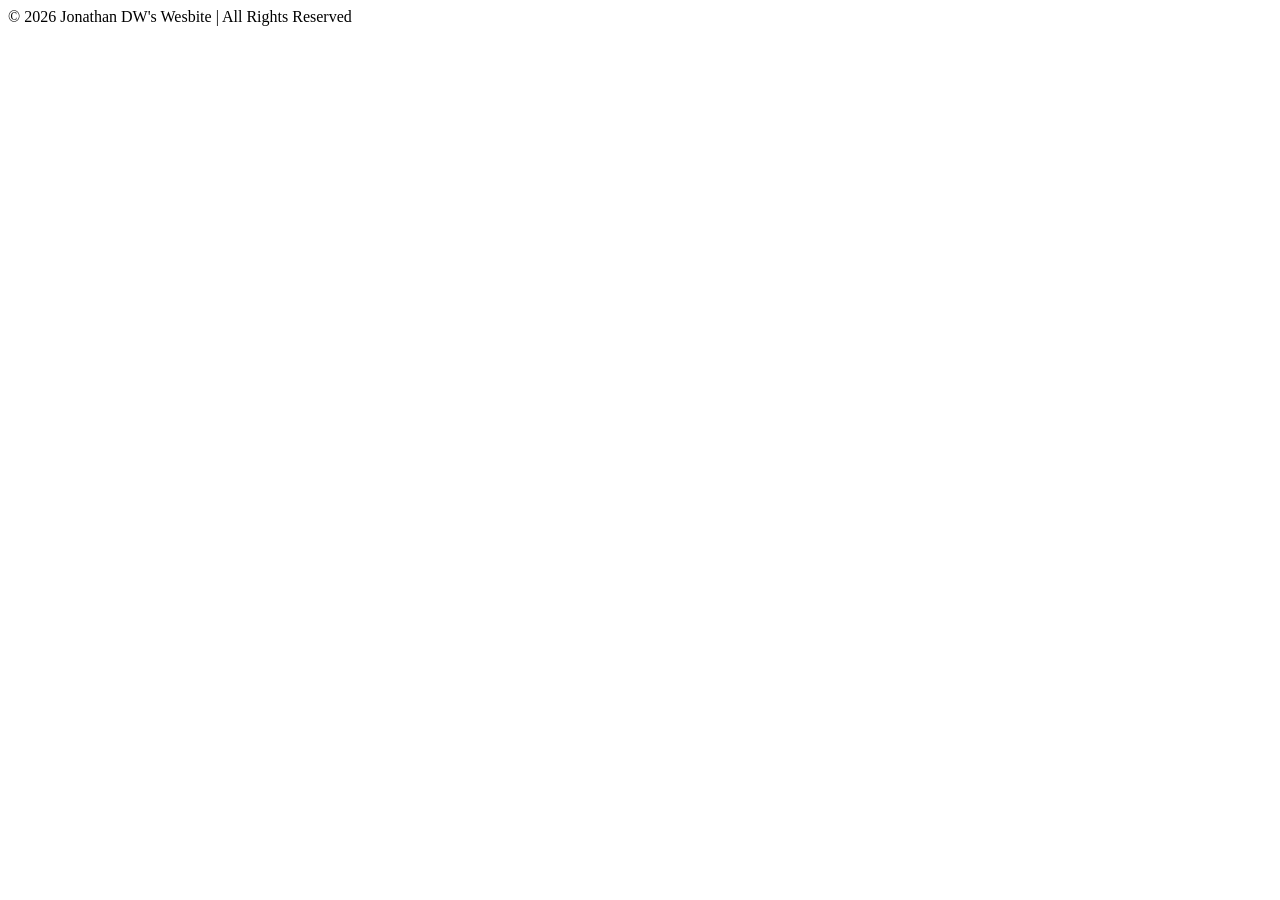
==== blog.html @ a2c08b67 "feat: add footers and navs" ====
<!DOCTYPE html>
<html>
    <head>
        <title>Jonathan DW's Wesbite</title>
    </head>
    <body>
        <nav></nav>
        <main>

        </main>
        <footer>© 2026 Jonathan DW's Wesbite | All Rights Reserved</footer>
    </body>
</html>
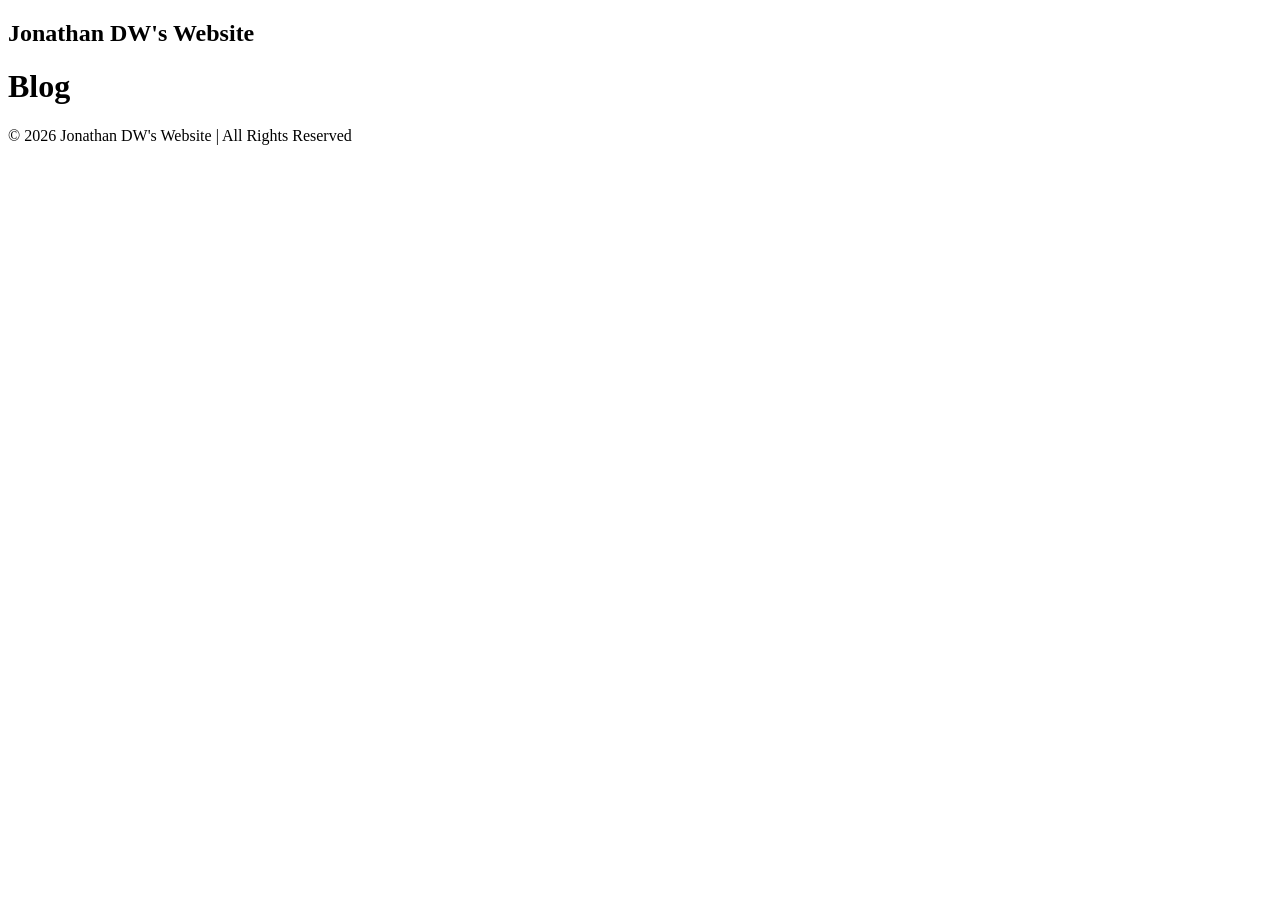
==== commit 5c3bdd11: "feat: add headings and classes; fix: spelling" ====
--- a/blog.html
+++ b/blog.html
@@ -1,13 +1,15 @@
 <!DOCTYPE html>
 <html>
     <head>
-        <title>Jonathan DW's Wesbite</title>
+        <title>Jonathan DW's Website</title>
     </head>
     <body>
-        <nav></nav>
+        <nav class="navbar">
+            <h1 class="logo">Jonathan DW's Website</h1>
+        </nav>
         <main>
-
+            <h1 class="page-title">Blog</h1>
         </main>
-        <footer>© 2026 Jonathan DW's Wesbite | All Rights Reserved</footer>
+        <footer class="footer">© 2026 Jonathan DW's Website | All Rights Reserved</footer>
     </body>
 </html>
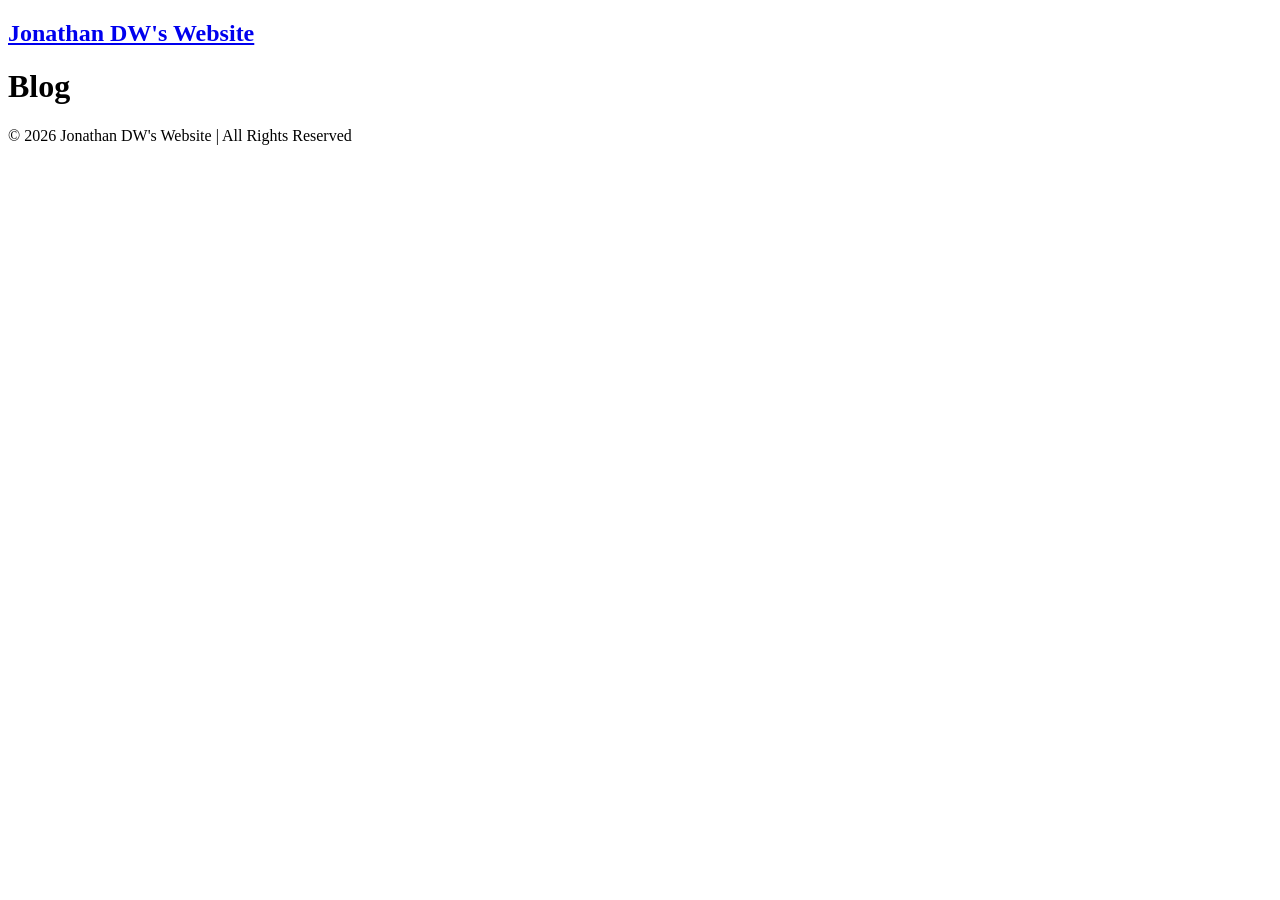
==== commit 75a26036: "feat: link logo to index" ====
--- a/blog.html
+++ b/blog.html
@@ -5,7 +5,9 @@
     </head>
     <body>
         <nav class="navbar">
-            <h1 class="logo">Jonathan DW's Website</h1>
+            <h1 class="logo">
+                <a href="index.html">Jonathan DW's Website</a>
+            </h1>
         </nav>
         <main>
             <h1 class="page-title">Blog</h1>
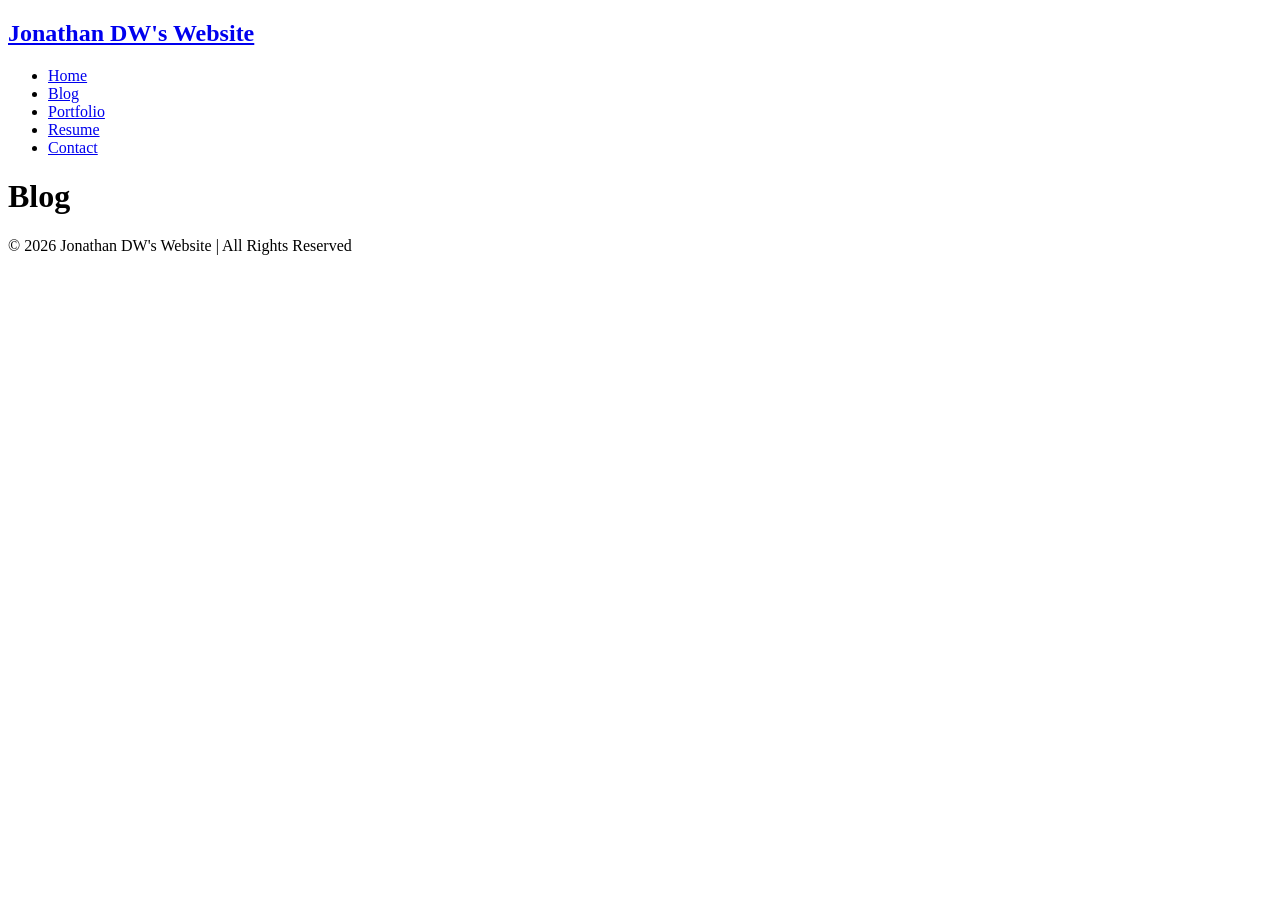
==== commit 5a28099f: "feat: add nav list" ====
--- a/blog.html
+++ b/blog.html
@@ -8,6 +8,13 @@
             <h1 class="logo">
                 <a href="index.html">Jonathan DW's Website</a>
             </h1>
+            <ul class="'nav-list">
+                <li><a href="index.html">Home</a></li>
+                <li><a href="blog.html">Blog</a></li>
+                <li><a href="portfolio.html">Portfolio</a></li>
+                <li><a href="resume.html">Resume</a></li>
+                <li><a href="contact.html">Contact</a></li>
+            </ul>
         </nav>
         <main>
             <h1 class="page-title">Blog</h1>
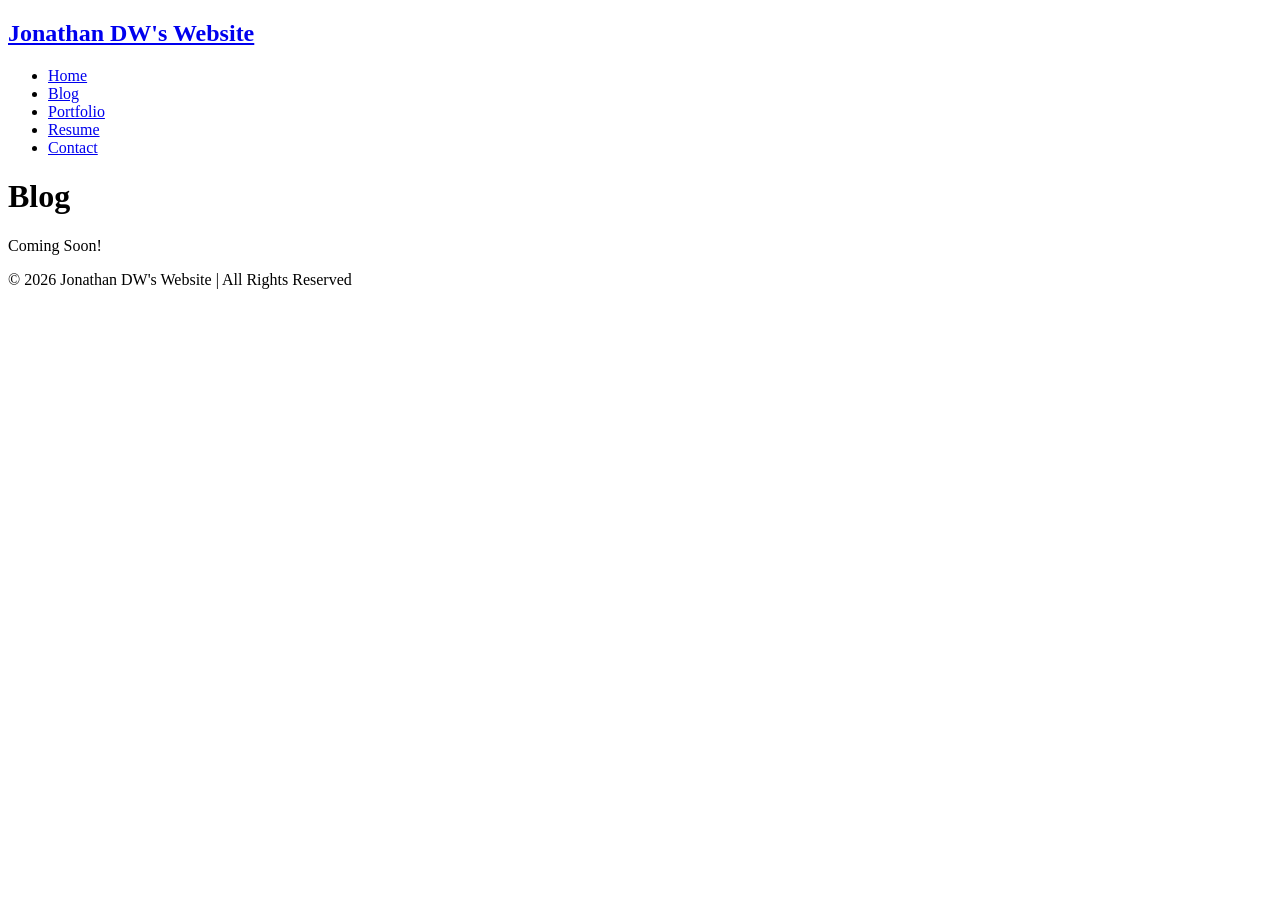
==== commit 1241d83c: "feat: add text" ====
--- a/blog.html
+++ b/blog.html
@@ -18,6 +18,7 @@
         </nav>
         <main>
             <h1 class="page-title">Blog</h1>
+            <p>Coming Soon!</p>
         </main>
         <footer class="footer">© 2026 Jonathan DW's Website | All Rights Reserved</footer>
     </body>
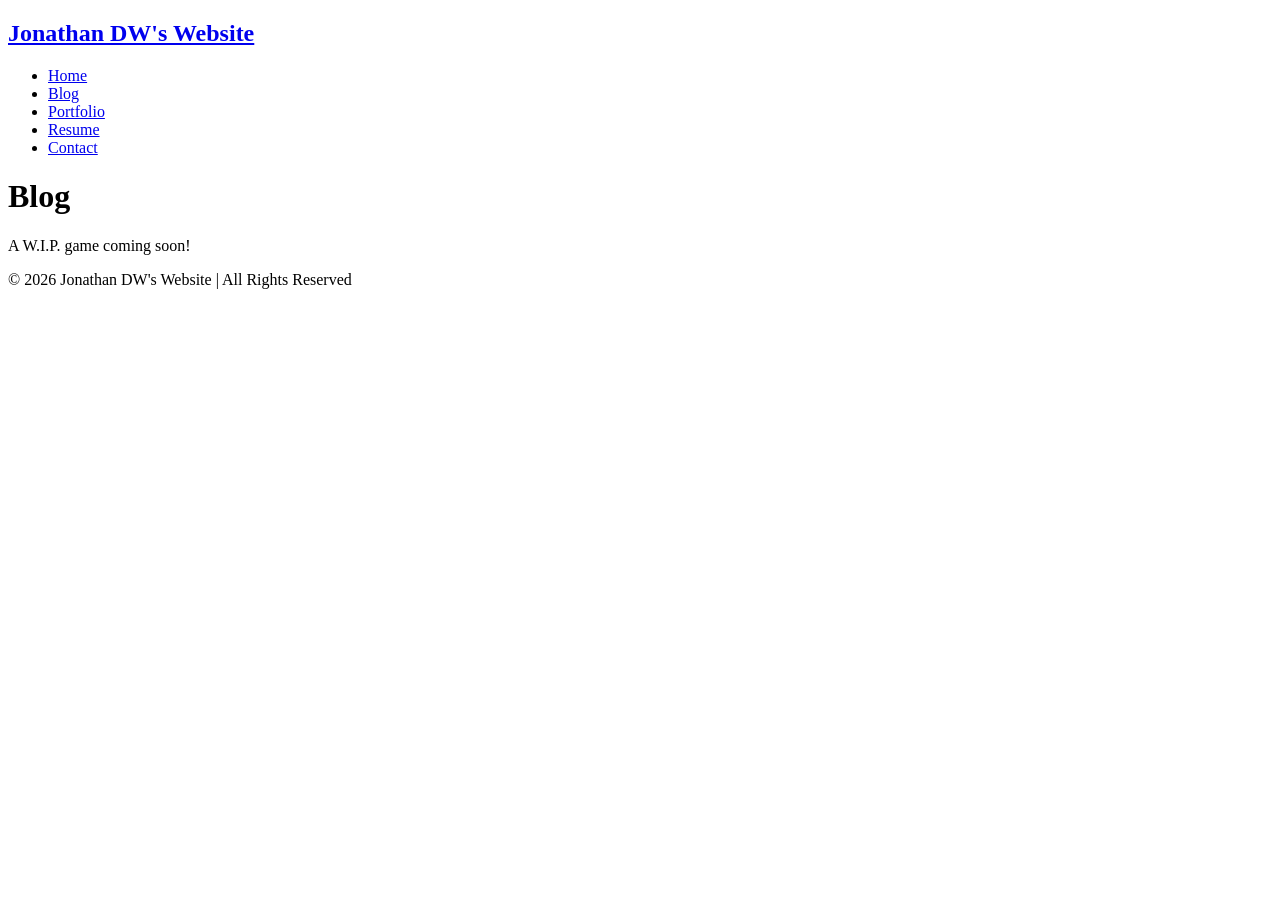
==== commit bb45985d: "feat: add content" ====
--- a/blog.html
+++ b/blog.html
@@ -18,7 +18,7 @@
         </nav>
         <main>
             <h1 class="page-title">Blog</h1>
-            <p>Coming Soon!</p>
+            <p>A W.I.P. game coming soon!</p>
         </main>
         <footer class="footer">© 2026 Jonathan DW's Website | All Rights Reserved</footer>
     </body>
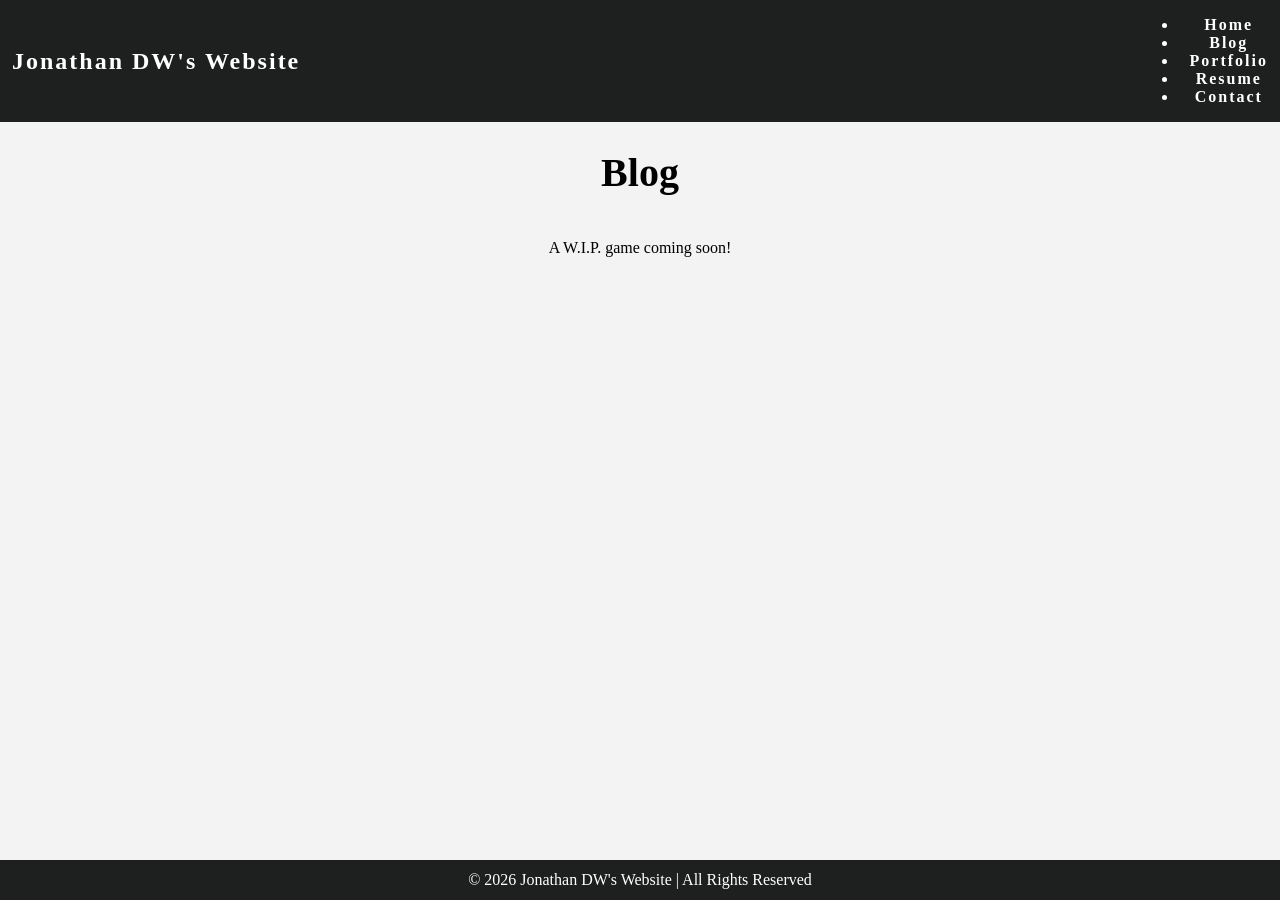
==== commit ea8927ed: "feat: add provided style sheet w/ minor tweaks" ====
--- a/blog.html
+++ b/blog.html
@@ -2,6 +2,7 @@
 <html>
     <head>
         <title>Jonathan DW's Website</title>
+        <link rel="stylesheet" href="styles.css" />
     </head>
     <body>
         <nav class="navbar">
--- a/styles.css
+++ b/styles.css
@@ -0,0 +1,268 @@
+:root {
+  /* variables */
+  --cg-black: rgb(30, 32, 32);
+  --cg-blue: rgb(36, 94, 255);
+  --cg-grey: rgb(243, 243, 243);
+  --cg-darkGrey: rgb(150, 150, 150);
+  --cg-white: rgb(255, 255, 255);
+}
+
+html {
+  height: 100%;
+}
+
+body {
+  background: var(--cg-grey);
+  position: relative;
+  min-height: 100vh;
+  padding: 0;
+  margin: 0;
+  font-family: Georgia;
+}
+
+/* CSS for navigation */
+
+.navbar {
+  position: -webkit-sticky;
+  position: sticky;
+  top: 0;
+  width: 100%;
+  height: 7%;
+  z-index: 10;
+
+  display: flex;
+  justify-content: space-between;
+  align-items: center;
+  text-align: center;
+
+  background-color: var(--cg-black);
+  color: var(--cg-white);
+  padding: 0px 0px;
+
+  /* Debug border */
+  /* border: solid red; */
+}
+
+.nav-list {
+  display: flex;
+  flex-direction: row;
+  position: relative;
+  right: 30px;
+  list-style: none;
+
+  /* Debug border */
+  /* border: solid blue; */
+}
+
+.navbar a {
+  color: var(--cg-white);
+  font-weight: bold;
+  margin: 0 12px;
+  text-decoration: none;
+  letter-spacing: 2px;
+
+  font-family: verdana;
+}
+
+.navbar a:hover {
+  color: var(--cg-darkGrey);
+  /*text-decoration: underline;*/
+}
+
+.navbar a:active {
+  color: var(--cg-blue);
+}
+
+.logo a {
+  font-family: Georgia;
+}
+
+.logo a:hover {
+  text-decoration: None;
+}
+
+main {
+  padding: 0 20px 40px 20px;
+  display: flex;
+  flex-direction: column;
+  justify-content: center;
+  align-items: center;
+}
+
+.page-title {
+  display: flex;
+  justify-content: center;
+  font-size: 40px;
+  font-family: Georgia;
+}
+
+/* CSS for portfolio grid */
+
+.project {
+  display: flex;
+  flex-direction: row;
+  max-width: 100%;
+  margin: 1em 0 2em 0;
+
+  /* Debug border */
+  /* border: 2px solid blue; */
+}
+
+.item-link {
+  width: 70%;
+
+  /* Debug border */
+  /* border: 2px solid red; */
+}
+
+.project-image {
+  object-fit: cover;
+  width: 100%;
+  height: 500px;
+  flex-basis: 50px;
+  flex-grow: 2;
+
+  /* Debug border */
+  /* border: 2px solid black; */
+}
+
+.project-details {
+  display: flex;
+  background-color: var(--cg-white);
+  width: 30%;
+  height: 500px;
+  flex-shrink: 1;
+  padding: 0 20px;
+  margin: 0px;
+  line-height: 1.5;
+  overflow: scroll;
+
+  flex-direction: column;
+  text-align: center;
+  justify-content: center;
+
+  /* Debug border */
+  /* border: 2px solid green; */
+}
+
+.project-details a {
+  color: var(--cg-black);
+  text-decoration: none;
+  font-weight: bold;
+  letter-spacing: 1px;
+}
+
+.project-details a:hover {
+  color: var(--cg-blue);
+  text-decoration: underline;
+}
+
+.project-details {
+  font-weight: lighter;
+}
+
+.project-name {
+  font-weight: bold;
+  font-size: 20px;
+}
+
+/* CSS for home page */
+
+.about {
+  display: flex;
+  align-items: center;
+  justify-content: space-between;
+  padding: 20px;
+  background-color: #f8f8f8;
+  border: 1px solid #ccc;
+  border-radius: 5px;
+  box-shadow: 0 0 10px rgba(0, 0, 0, 0.1);
+}
+
+.about-image img {
+  width: 300px;
+  border-radius: 3px;
+  height: 300px;
+  object-fit: cover;
+  object-position: bottom center;
+  box-shadow: 0 0 10px rgba(0, 0, 0, 0.2);
+}
+
+.about-text {
+  flex: 1;
+  margin-left: 20px;
+}
+
+.about-text h2 {
+  font-size: 24px;
+  margin-bottom: 10px;
+}
+
+.about-text p {
+  font-size: 16px;
+  line-height: 1.5;
+}
+
+/* CSS for resume page */
+
+.button {
+  background-color: var(--cg-black);
+  border: none;
+  color: var(--cg-white);
+
+  font-family: monospace;
+
+  padding: 5px 7px;
+  text-align: center;
+
+  border-radius: 2px;
+}
+
+.button:hover {
+  background-color: var(--cg-blue);
+}
+
+.resume h2 {
+  font-family: Georgia;
+}
+
+/* CSS for contact form */
+
+label {
+  display: block;
+  margin-bottom: 8px;
+  font-family: Georgia;
+  font-weight: bold;
+}
+
+input[type="text"],
+input[type="email"],
+textarea {
+  width: 100%;
+  padding: 10px;
+  margin-bottom: 15px;
+  border: 1px solid #ccc;
+  border-radius: 4px;
+  font-size: 16px;
+  resize: none;
+}
+
+/* Add some spacing to the form */
+form {
+  width: 500px;
+  margin: 0 auto;
+}
+
+/* CSS for footer */
+
+.footer {
+  display: flex;
+  justify-content: center;
+  align-items: center;
+  background-color: var(--cg-black);
+  color: var(--cg-white);
+  position: absolute;
+  bottom: 0;
+  width: 100%;
+  height: 2.5rem;
+}
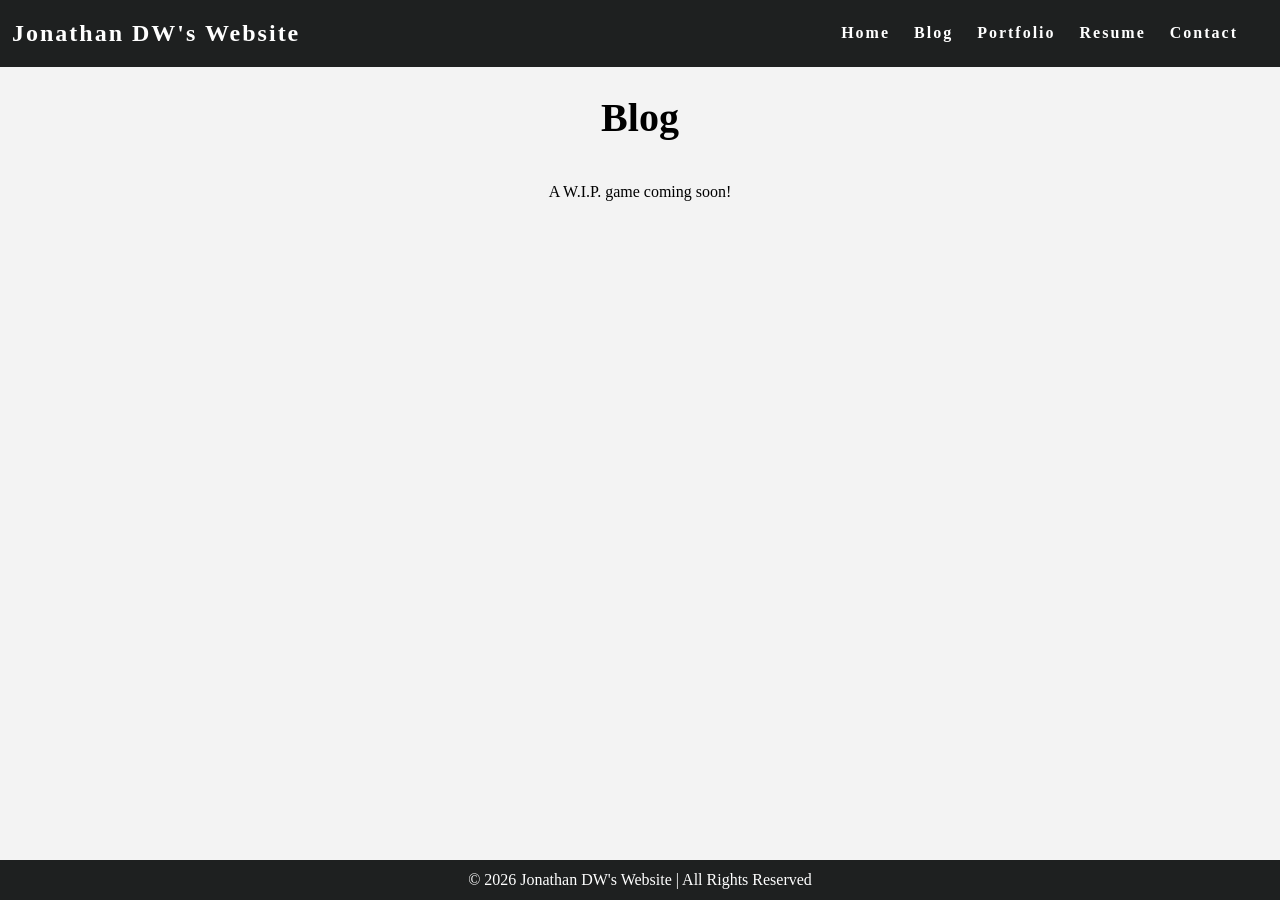
==== commit ff795824: "feat: design tweaks" ====
--- a/blog.html
+++ b/blog.html
@@ -9,7 +9,7 @@
             <h1 class="logo">
                 <a href="index.html">Jonathan DW's Website</a>
             </h1>
-            <ul class="'nav-list">
+            <ul class="nav-list">
                 <li><a href="index.html">Home</a></li>
                 <li><a href="blog.html">Blog</a></li>
                 <li><a href="portfolio.html">Portfolio</a></li>
--- a/styles.css
+++ b/styles.css
@@ -115,13 +115,12 @@
   /* border: 2px solid red; */
 }
 
-.project-image {
+.project-image img{
   object-fit: cover;
-  width: 100%;
+  width: 550px;
   height: 500px;
   flex-basis: 50px;
   flex-grow: 2;
-
   /* Debug border */
   /* border: 2px solid black; */
 }
@@ -199,7 +198,7 @@
 }
 
 .about-text p {
-  font-size: 16px;
+  font-size: 18px;
   line-height: 1.5;
 }
 
